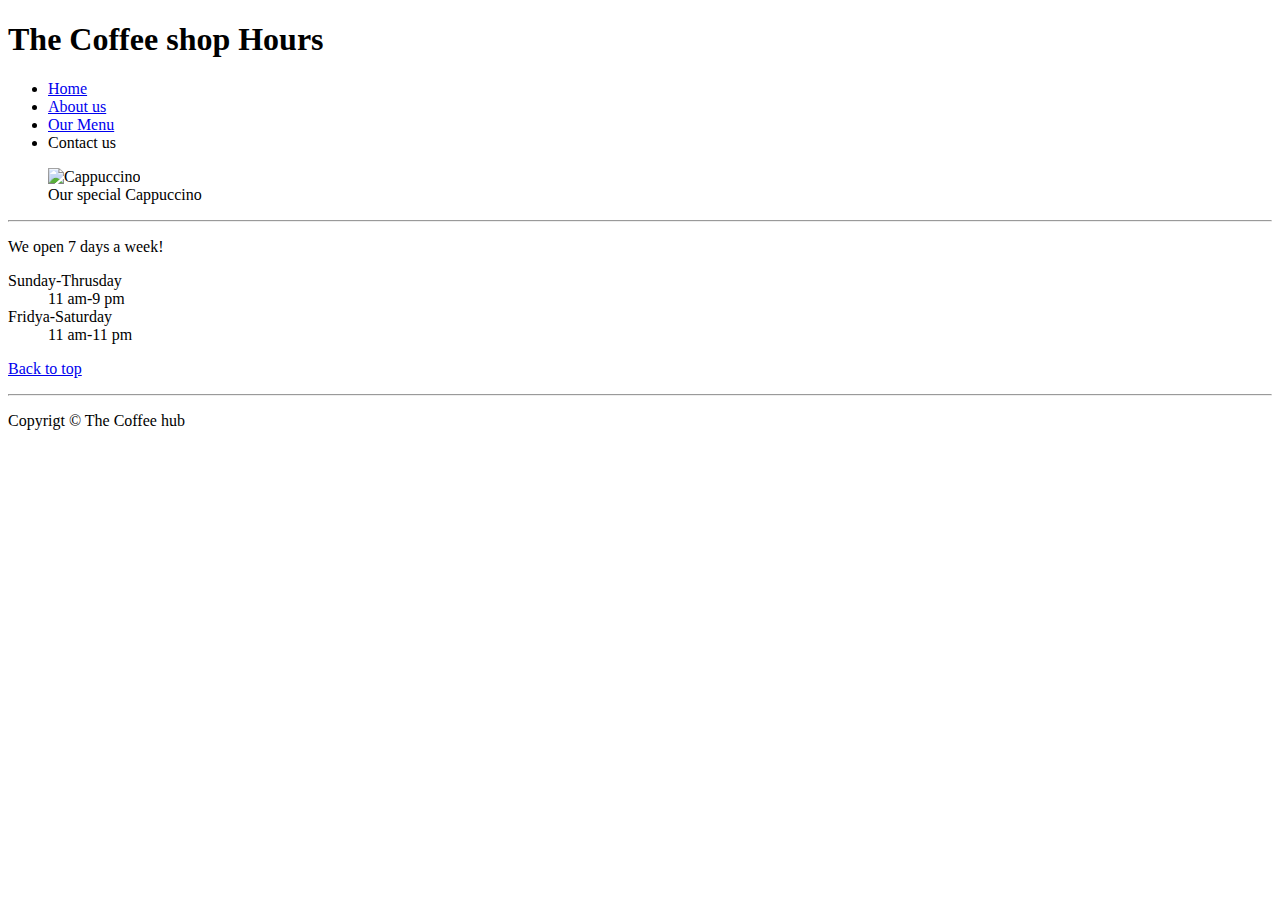
==== hours.html @ 3c2a4ad5 "Create hours.html" ====
<!DOCTYPE html>
<html lang="en">

<head>
    <meta charset="UTF-8">
    <meta http-equiv="X-UA-Compatible" content="IE=edge">
    <meta name="viewport" content="width=device-width, initial-scale=1.0">
    <title>Coffee shop Hours</title>
</head>

<body>
    <header>
        <h1>The Coffee shop Hours</h1>
        <nav>
            <ul>
                <li> <a href="/">Home</a></li>
                <li><a href="/#about">About us</a></li>
                <li><a href="/#menu">Our Menu</a></li>
                <li>Contact us</li>
            </ul>
        </nav>
        <figure>
            <img src="Images/Cappuccino.jpg" alt="Cappuccino" height="250">
            <figcaption>Our special Cappuccino</figcaption>
        </figure>
    </header>
    <hr>
    <main>
        <article id="hours">
            <p>We open <time datetime="7">7</time> days a week!</p>
            <dl>
                <dt>Sunday-Thrusday</dt>
                <dd><time datetime="11:00">11 am</time>-<time datetime="18:00">9 pm</time></dd>
                <dt>Fridya-Saturday</dt>
                <dd><time datetime="11:00">11 am</time>-<time datetime="23:00">11 pm</time></dd>
            </dl>
        </article>
        <p><a href="#">Back to top</a></p>
    </main>
    <hr>
    <footer>
        <p>Copyrigt &copy; The Coffee hub</p>
    </footer>
</body>
</html>
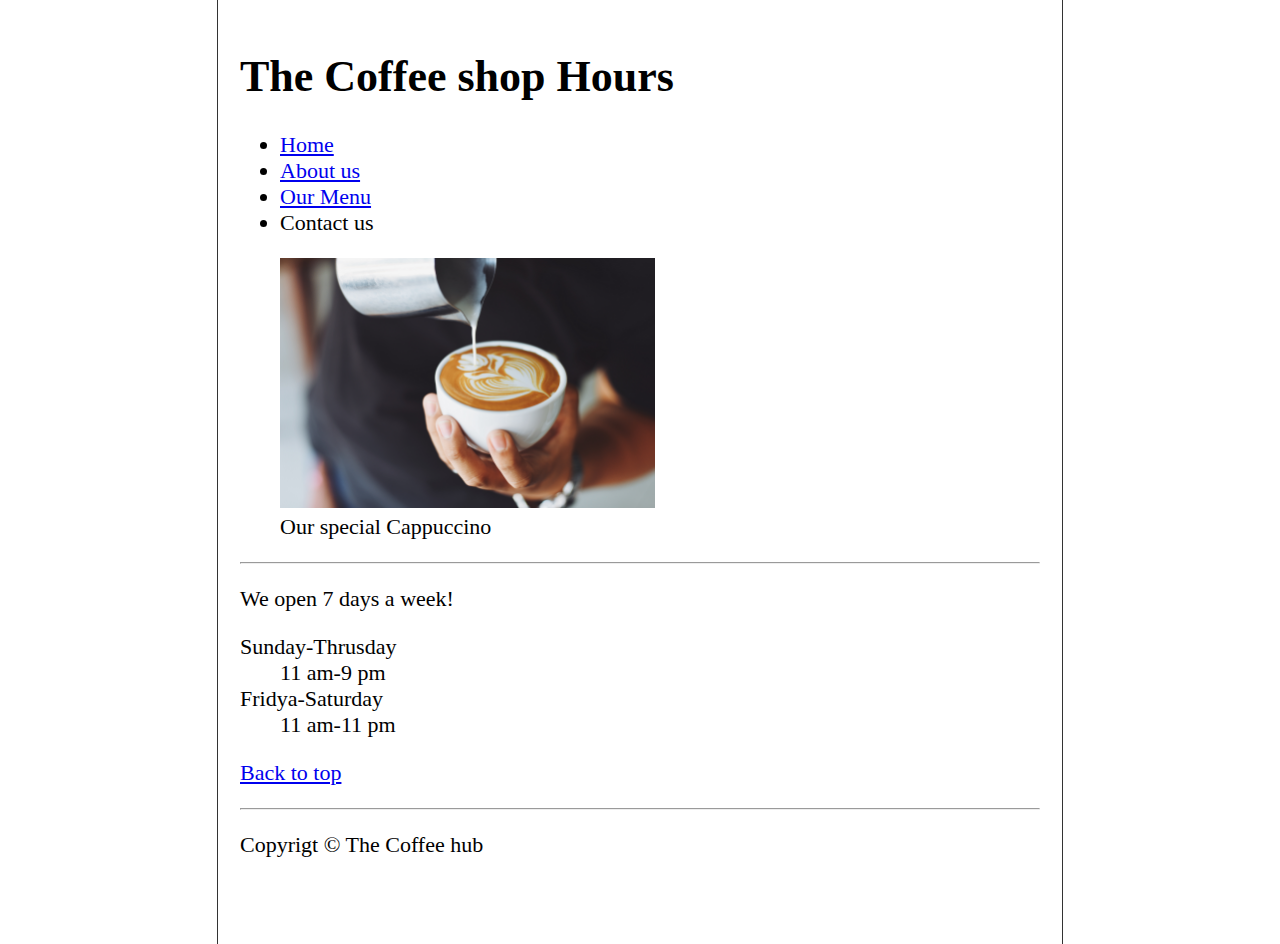
==== commit 4b3beb81: "Update hours.html" ====
--- a/hours.html
+++ b/hours.html
@@ -5,6 +5,7 @@
     <meta charset="UTF-8">
     <meta http-equiv="X-UA-Compatible" content="IE=edge">
     <meta name="viewport" content="width=device-width, initial-scale=1.0">
+    <link rel="stylesheet" href="Css/style.css">
     <title>Coffee shop Hours</title>
 </head>
 
--- a/Css/style.css
+++ b/Css/style.css
@@ -0,0 +1,19 @@
+html {
+    font-size: 22px;
+}
+
+body {
+    min-height: 100vh;
+    max-width: 800px;
+    margin: 0 auto;
+    padding: 1rem;
+    border-left: 1px solid #333;
+    border-right: 1px solid #333;
+}
+
+th, td, caption {
+    border: 1px solid #333;
+    font-family: 'Courier New', Courier, monospace;
+    border-collapse: separate;
+    padding: 0.5rem;
+}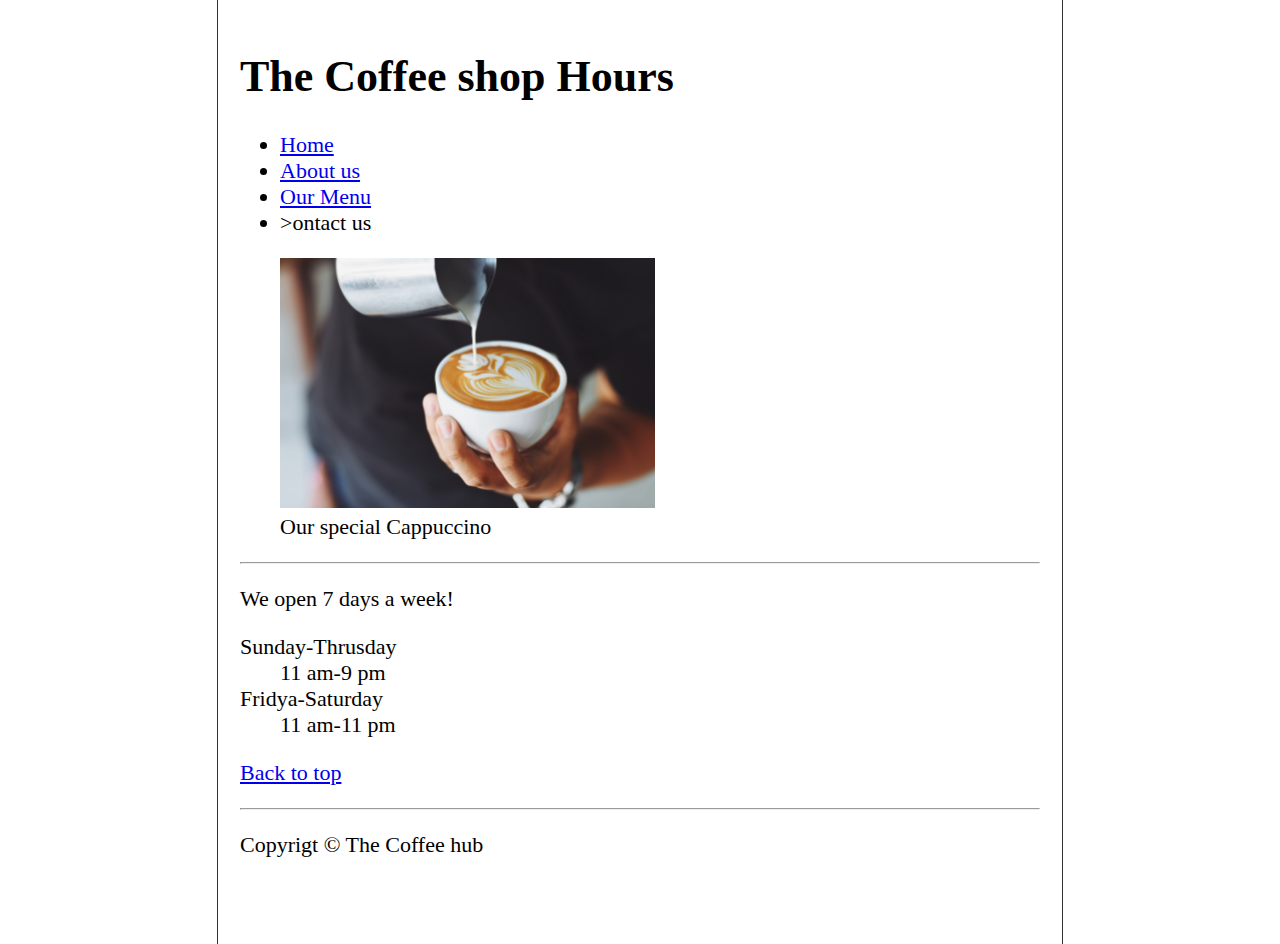
==== commit a445152f: "Update hours.html" ====
--- a/hours.html
+++ b/hours.html
@@ -17,7 +17,7 @@
                 <li> <a href="/">Home</a></li>
                 <li><a href="/#about">About us</a></li>
                 <li><a href="/#menu">Our Menu</a></li>
-                <li>Contact us</li>
+                <li><a href="/contact.html"></a>>ontact us</li>
             </ul>
         </nav>
         <figure>
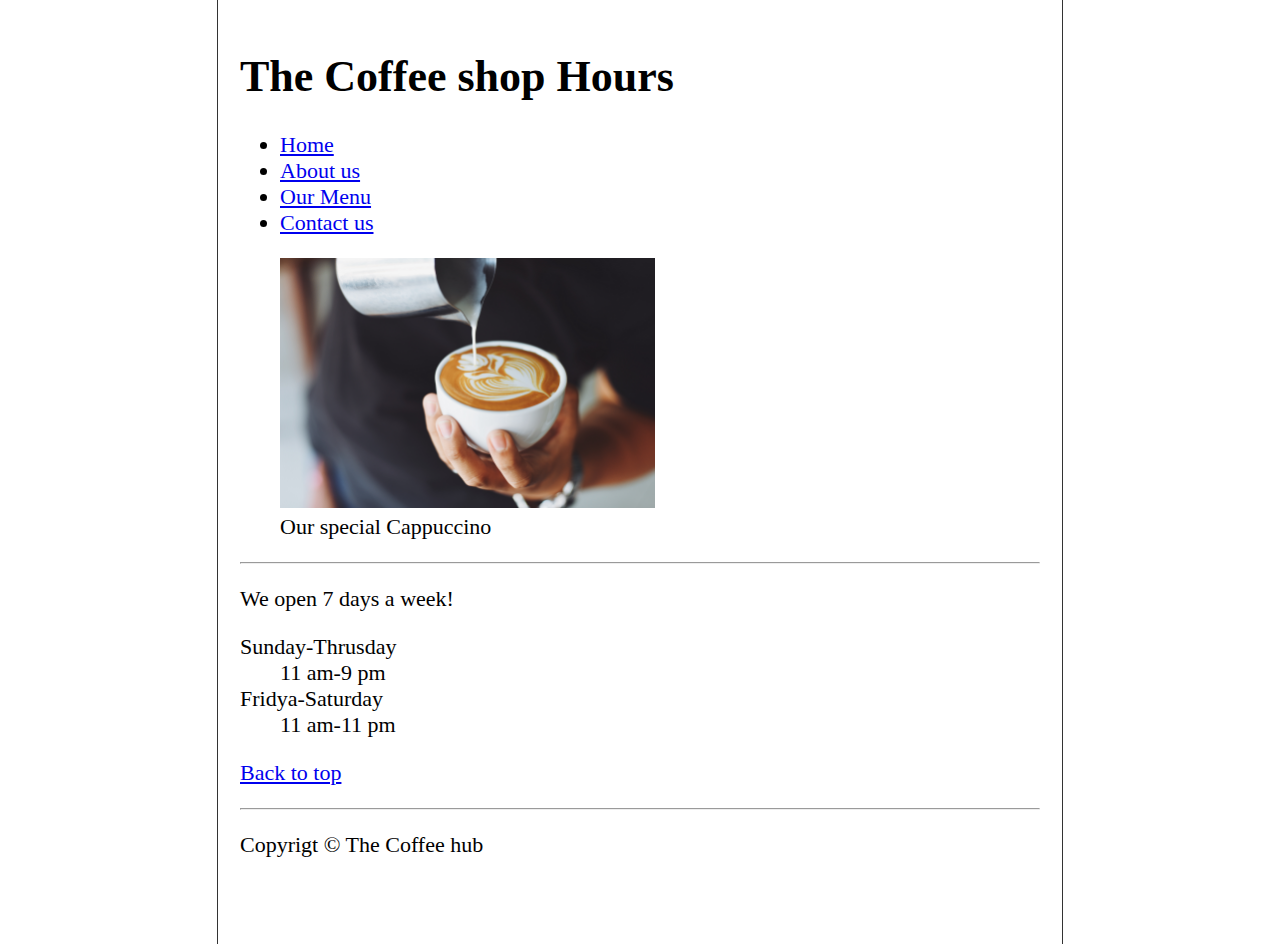
==== commit 797ec150: "Update hours.html" ====
--- a/hours.html
+++ b/hours.html
@@ -17,7 +17,7 @@
                 <li> <a href="/">Home</a></li>
                 <li><a href="/#about">About us</a></li>
                 <li><a href="/#menu">Our Menu</a></li>
-                <li><a href="/contact.html"></a>>ontact us</li>
+                <li><a href="/contact.html">Contact us</a></li>
             </ul>
         </nav>
         <figure>
